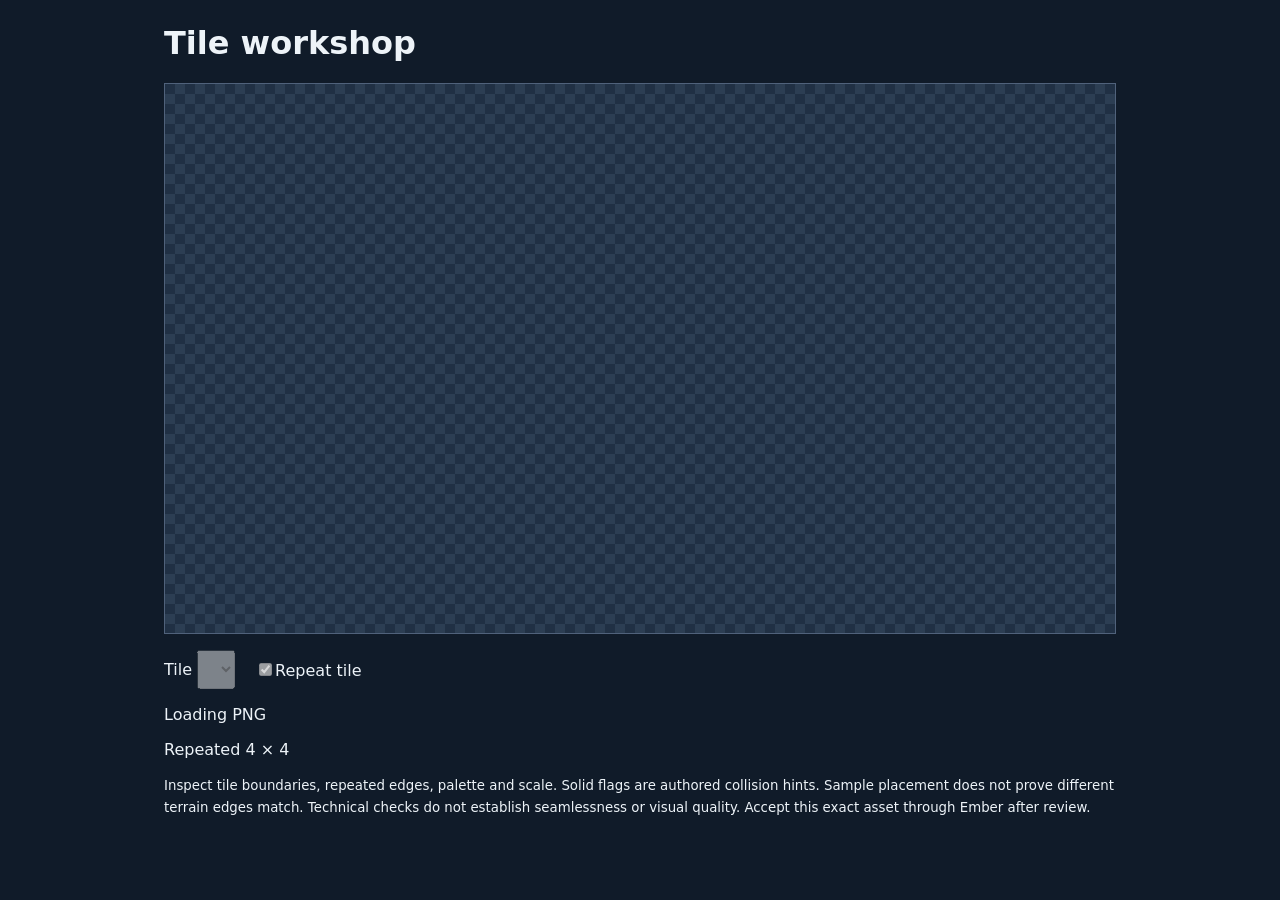
==== ember_harness/asset_lab/tile_index.html @ 487853da "Complete Ember workflows and simplify local installation Add project planning, bounded task orchestr" ====
<!doctype html>
<html lang="en"><head><meta charset="utf-8"><meta name="viewport" content="width=device-width,initial-scale=1"><title>Tile workshop</title>
<style>
*{box-sizing:border-box}body{margin:0;background:#101b29;color:#edf3f8;font:16px system-ui}main{max-width:1000px;margin:auto;padding:24px}h1{margin-top:0}canvas{display:block;width:100%;height:auto;background-color:#203044;background-image:conic-gradient(#2c3e53 25%,transparent 0 50%,#2c3e53 0 75%,transparent 0);background-size:20px 20px;border:1px solid #50627b}#controls{display:flex;gap:20px;flex-wrap:wrap;align-items:center;margin:16px 0}select,input{font:inherit}select{padding:8px}small{line-height:1.6}#error{color:#ffb7a5}
</style></head><body><main id="sprite-workshop"><h1 id="title">Tile workshop</h1><p id="description"></p>
<canvas id="stage" width="900" height="520" aria-label="Tile atlas, repeated tile edges and sample tilemap"></canvas>
<div id="controls"><label>Tile <select id="tile" disabled></select></label><label><input id="repeat" type="checkbox" checked disabled>Repeat tile</label></div>
<p id="load-state" role="status">Loading PNG</p><p id="status"></p><p id="repeat-state">Repeated 4 × 4</p><p id="error" role="alert"></p>
<small>Inspect tile boundaries, repeated edges, palette and scale. Solid flags are authored collision hints. Sample placement does not prove different terrain edges match. Technical checks do not establish seamlessness or visual quality. Accept this exact asset through Ember after review.</small>
</main><script src="asset.js"></script><script src="sprite-player.js"></script><script src="app.js"></script></body></html>
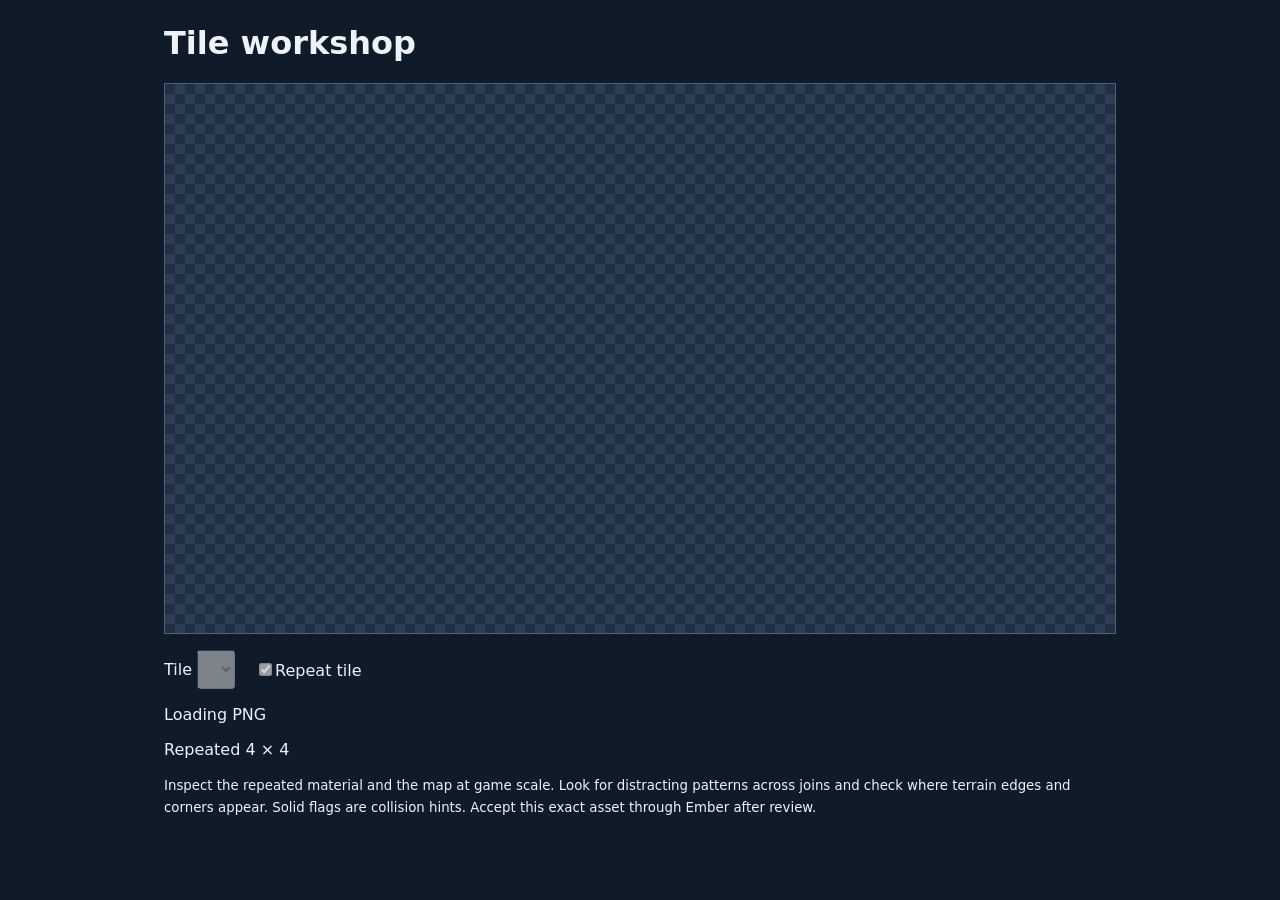
==== commit d3c3335a: "Expand Ember artwork and Muse connection workflows" ====
--- a/ember_harness/asset_lab/tile_index.html
+++ b/ember_harness/asset_lab/tile_index.html
@@ -6,5 +6,5 @@
 <canvas id="stage" width="900" height="520" aria-label="Tile atlas, repeated tile edges and sample tilemap"></canvas>
 <div id="controls"><label>Tile <select id="tile" disabled></select></label><label><input id="repeat" type="checkbox" checked disabled>Repeat tile</label></div>
 <p id="load-state" role="status">Loading PNG</p><p id="status"></p><p id="repeat-state">Repeated 4 × 4</p><p id="error" role="alert"></p>
-<small>Inspect tile boundaries, repeated edges, palette and scale. Solid flags are authored collision hints. Sample placement does not prove different terrain edges match. Technical checks do not establish seamlessness or visual quality. Accept this exact asset through Ember after review.</small>
+<small>Inspect the repeated material and the map at game scale. Look for distracting patterns across joins and check where terrain edges and corners appear. Solid flags are collision hints. Accept this exact asset through Ember after review.</small>
 </main><script src="asset.js"></script><script src="sprite-player.js"></script><script src="app.js"></script></body></html>
